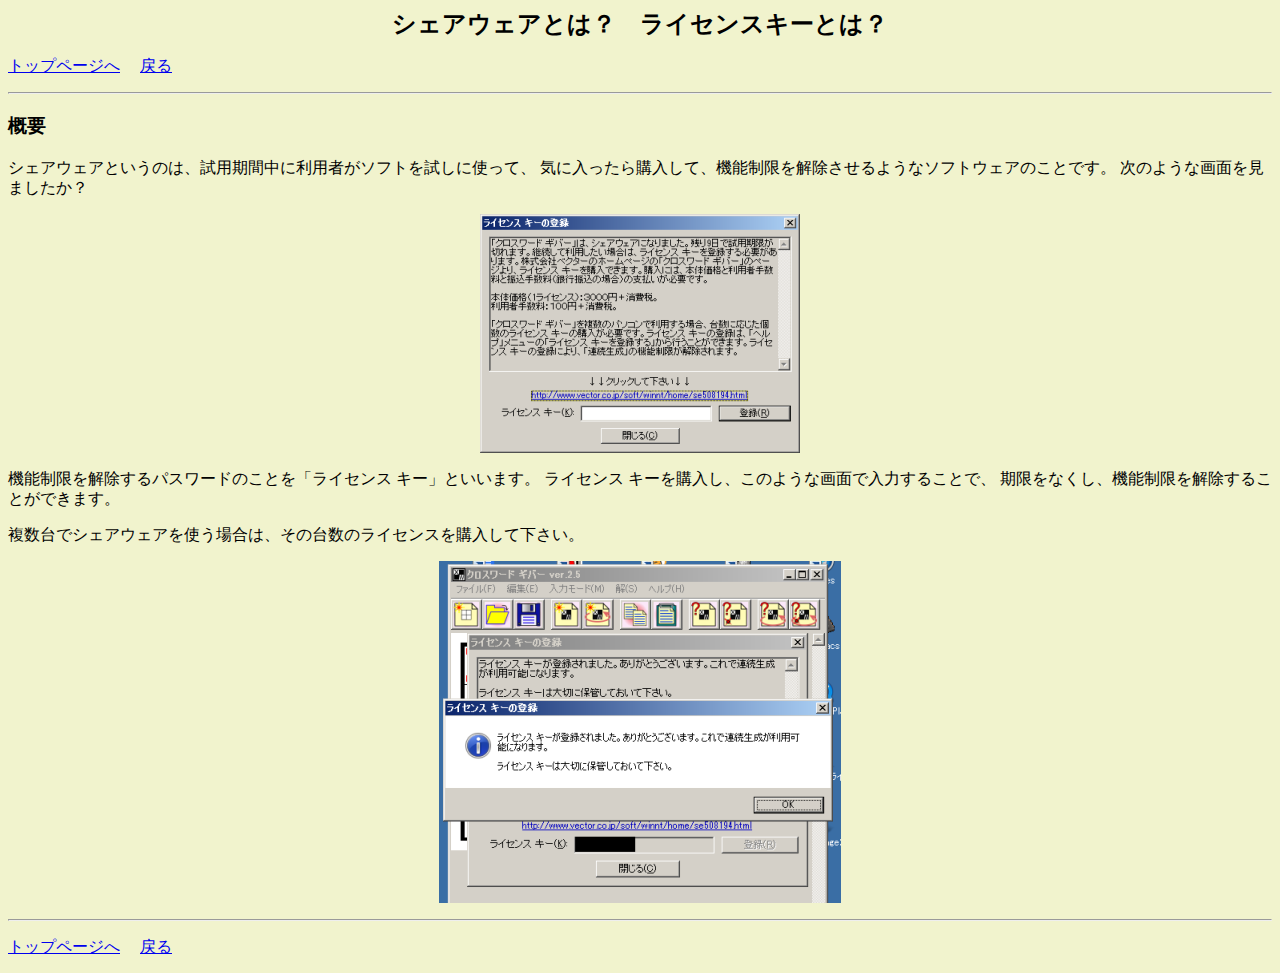
==== shareware/aboutsw.html @ eb447677 "v0.9" ====
<html lang="ja"><head>
<meta http-equiv="Content-Type" content="text/html; charset=Shift_JIS">
<link href="base.css" rel="stylesheet" type="text/css" />
<title>�V�F�A�E�F�A�Ƃ́H�@���C�Z���X�L�[�Ƃ́H</title></head>
<body text="black" bgcolor="white" background="bg.png">

<h1 align="center">�V�F�A�E�F�A�Ƃ́H�@���C�Z���X�L�[�Ƃ́H</h1>

<p>
<a href="../index.html">�g�b�v�y�[�W��</a>�@
<a href="index.html">�߂�</a>
</p>

<hr />

<h3>�T�v</h3>

<p>
�V�F�A�E�F�A�Ƃ����̂́A���p���Ԓ��ɗ��p�҂��\�t�g�������Ɏg���āA
�C�ɓ�������w�����āA�@�\����������������悤�ȃ\�t�g�E�F�A�̂��Ƃł��B
���̂悤�ȉ�ʂ����܂������H
</p>

<p align="center">
	<img src="share_00-0.png" alt="[�C���[�W]" />
</p>

<p>
�@�\��������������p�X���[�h�̂��Ƃ��u���C�Z���X �L�[�v�Ƃ����܂��B
���C�Z���X �L�[���w�����A���̂悤�ȉ�ʂœ��͂��邱�ƂŁA
�������Ȃ����A�@�\�������������邱�Ƃ��ł��܂��B
</p>

<p>
������ŃV�F�A�E�F�A���g���ꍇ�́A���̑䐔�̃��C�Z���X���w�����ĉ������B
</p>

<p align="center">
	<img src="share_18-0.png" alt="[�C���[�W]" />
</p>

<hr />

<p>
<a href="../index.html">�g�b�v�y�[�W��</a>�@
<a href="index.html">�߂�</a>
</p>

</body></html>
---- shareware/base.css ----
body {
	color: black;
	background-color: white;
	background: url("bg.png");
}

h1 {
	font-family: "���C���I", "�l�r �o�S�V�b�N";
	font-weight: bold;
	font-size: 150%;
}

p {
	line-height: 125%;
}
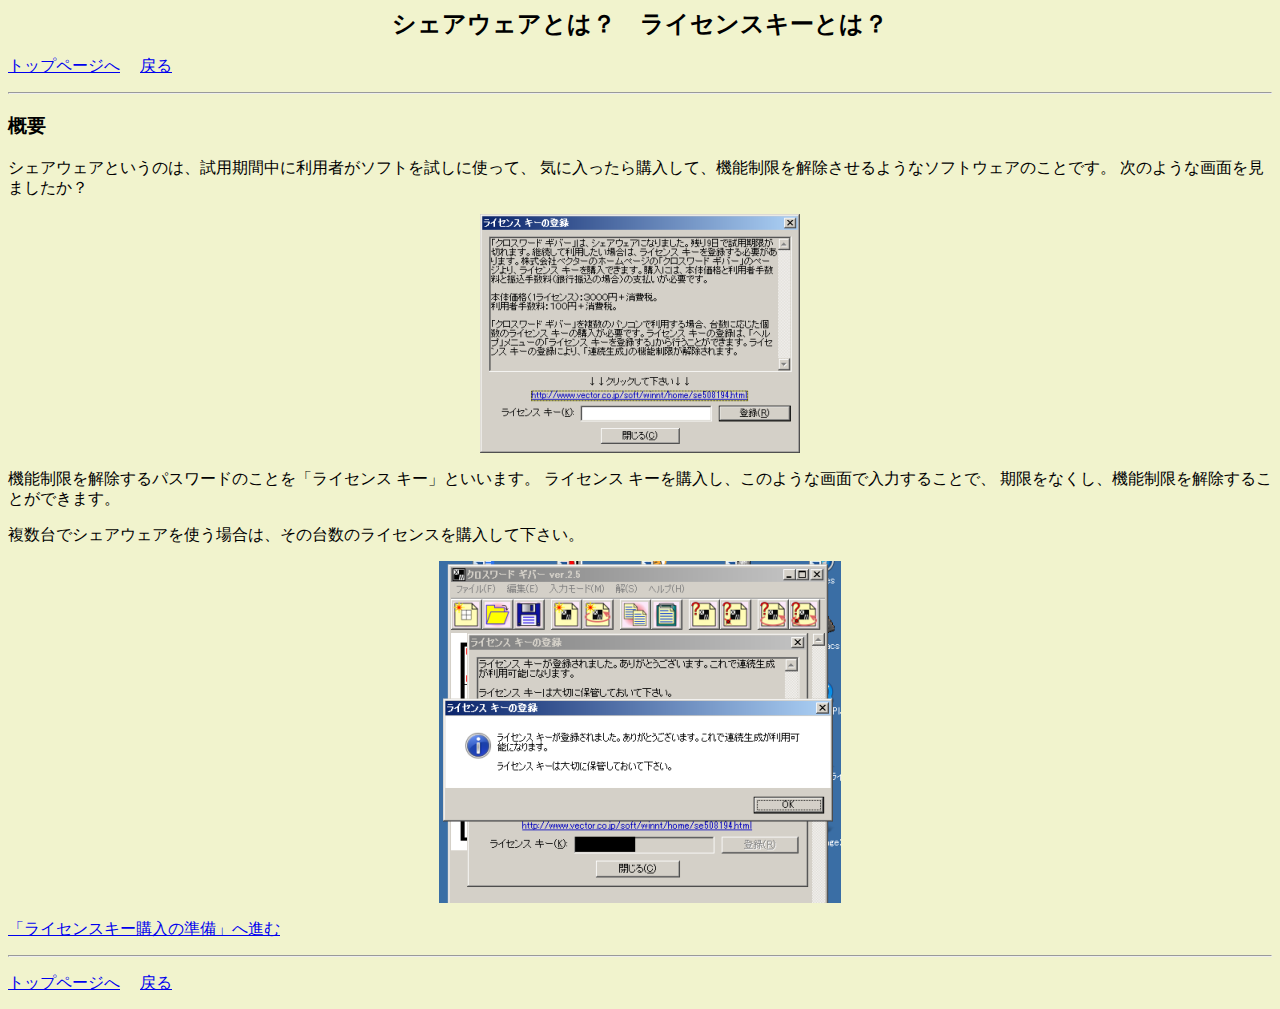
==== commit 5c42671e: "v1.0" ====
--- a/shareware/aboutsw.html
+++ b/shareware/aboutsw.html
@@ -39,6 +39,10 @@
 	<img src="share_18-0.png" alt="[�C���[�W]" />
 </p>
 
+<p>
+	<a href="share_step01.html">�u���C�Z���X�L�[�w���̏����v�֐i��</a>
+</p>
+
 <hr />
 
 <p>
